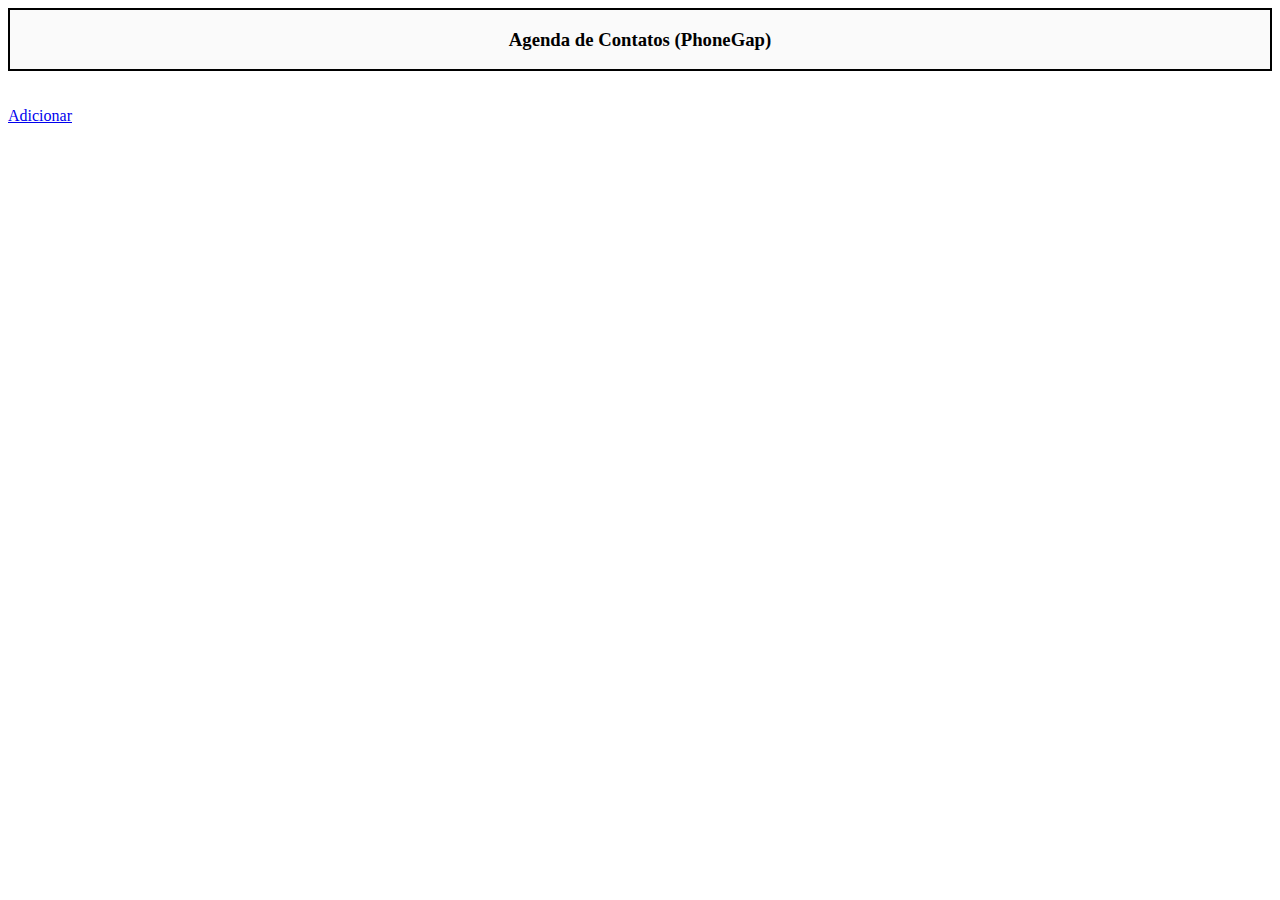
==== index.html @ 17d5a16d "T1" ====
<!DOCTYPE html>
<html>
    <head>
        <title>Agenda de Contatos PhoneGap</title>
        
        <link rel="stylesheet" href="style.css">
        <script src="phonegap.js"></script>
        
        <script>
	        
	        document.addEventListener("deviceready", findContacts, false);
	        
	        function onError(contactError) {
		        alert('onError!');
		    }
         	
         	function onSuccess(contacts) {
		        var txt = ""; 
		        var cel = "";
		        for (var i=0; i<contacts.length; i++) {	
		            txt= txt + " -" + contacts[i].displayName;
		            document.getElementById("retornoUm").innerHTML = "Nome: " + txt;
		            for (var j=0; j<contacts[i].phoneNumbers.length; j++) {
		            	cel= cel + " -" + contacts[i].phoneNumbers[j].value;
		            	document.getElementById("retornoDois").innerHTML = "Celular: " + cel;
		        	}
		        }
		    }
		    
        	function findContacts()
			{
					
		        var options = new ContactFindOptions();
				
				options.multiple=true;     
				filter = ["displayName","phoneNumbers"];   
		      	navigator.contacts.find(filter, onSuccess, onError, options);
						
			}

		</script>

    </head>
    <body>
    	<div id="all">
	    	<div id="title">
	    		<h3>Agenda de Contatos (PhoneGap)</h2>
	        </div>
	        <div id="body">
	        	<br>
	        	<br>
	        	<a href="addContact.html">Adicionar</a>
	        	<br>
				<p id="retornoUm"></p>
				<p id="retornoDois"></p>
	        </div>
        </div>
	</body>
</html>
---- style.css ----
#all{background-color: #FFFFFF;}
#title{background-color: #FAFAFA; border: 2px solid #000000; }
#body{background-color: #FFFFFF;}
h3 {text-align: center;}
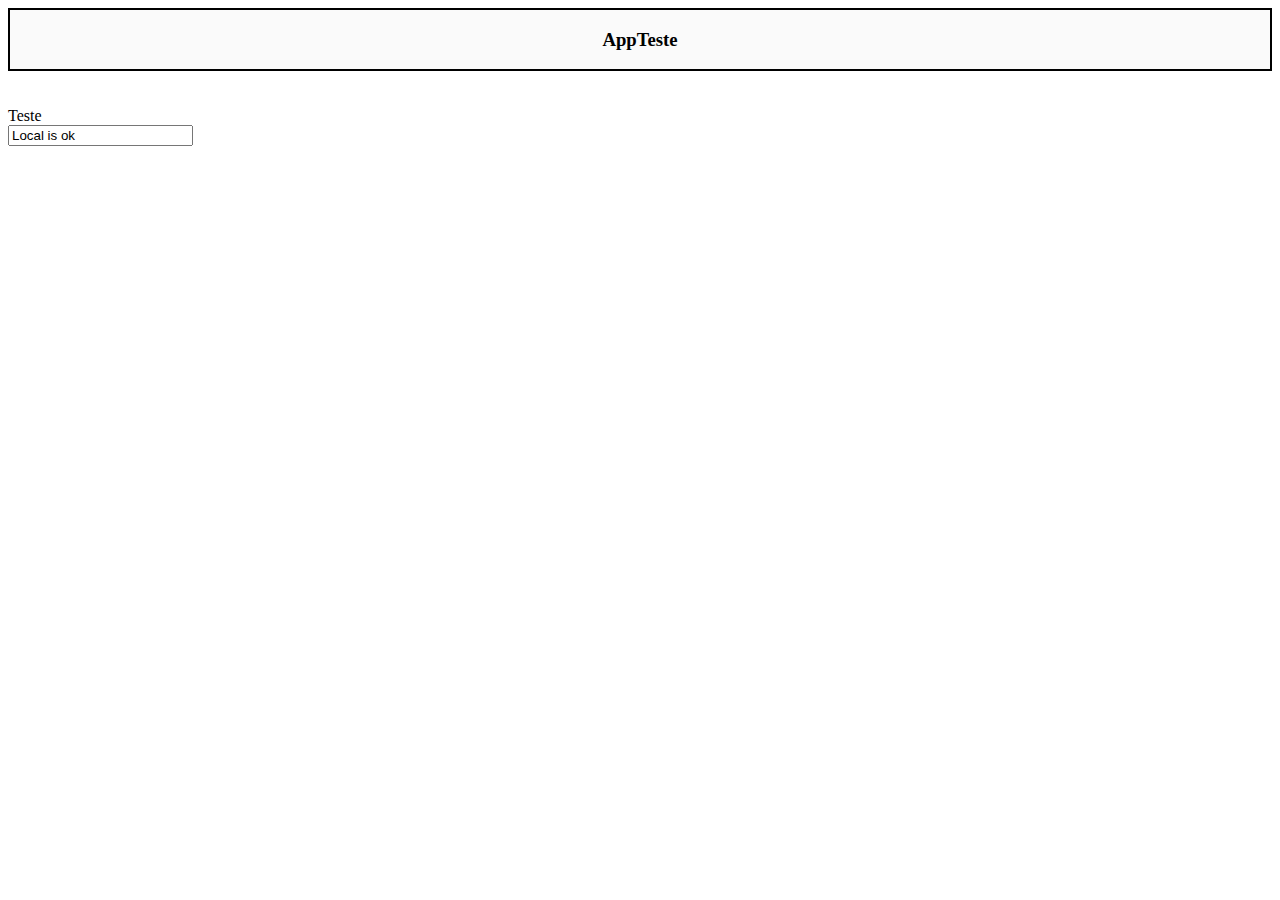
==== commit 0cdd0778: "T1" ====
--- a/index.html
+++ b/index.html
@@ -2,58 +2,37 @@
 <html>
     <head>
         <title>Agenda de Contatos PhoneGap</title>
-        
+        <meta charset="UTF-8">
         <link rel="stylesheet" href="style.css">
         <script src="phonegap.js"></script>
         
         <script>
-	        
-	        document.addEventListener("deviceready", findContacts, false);
-	        
-	        function onError(contactError) {
-		        alert('onError!');
-		    }
-         	
-         	function onSuccess(contacts) {
-		        var txt = ""; 
-		        var cel = "";
-		        for (var i=0; i<contacts.length; i++) {	
-		            txt= txt + " -" + contacts[i].displayName;
-		            document.getElementById("retornoUm").innerHTML = "Nome: " + txt;
-		            for (var j=0; j<contacts[i].phoneNumbers.length; j++) {
-		            	cel= cel + " -" + contacts[i].phoneNumbers[j].value;
-		            	document.getElementById("retornoDois").innerHTML = "Celular: " + cel;
-		        	}
-		        }
-		    }
-		    
-        	function findContacts()
-			{
-					
-		        var options = new ContactFindOptions();
-				
-				options.multiple=true;     
-				filter = ["displayName","phoneNumbers"];   
-		      	navigator.contacts.find(filter, onSuccess, onError, options);
-						
+        	confirm("Teste");
+			function on(){
+				if(window.localStorage){
+					document.getElementById("local").value = "Local is ok";
+				}if(!window.localStorage){
+					document.getElementById("local").value = "Local no ok";
+				}
 			}
-
-		</script>
+        </script>
 
     </head>
     <body>
     	<div id="all">
 	    	<div id="title">
-	    		<h3>Agenda de Contatos (PhoneGap)</h2>
+	    		<h3>AppTeste</h2>
 	        </div>
 	        <div id="body">
 	        	<br>
 	        	<br>
-	        	<a href="addContact.html">Adicionar</a>
+	        		Teste
 	        	<br>
-				<p id="retornoUm"></p>
-				<p id="retornoDois"></p>
+				<input type="text" id="local">
 	        </div>
         </div>
+        <script>
+			on();
+		</script>
 	</body>
 </html>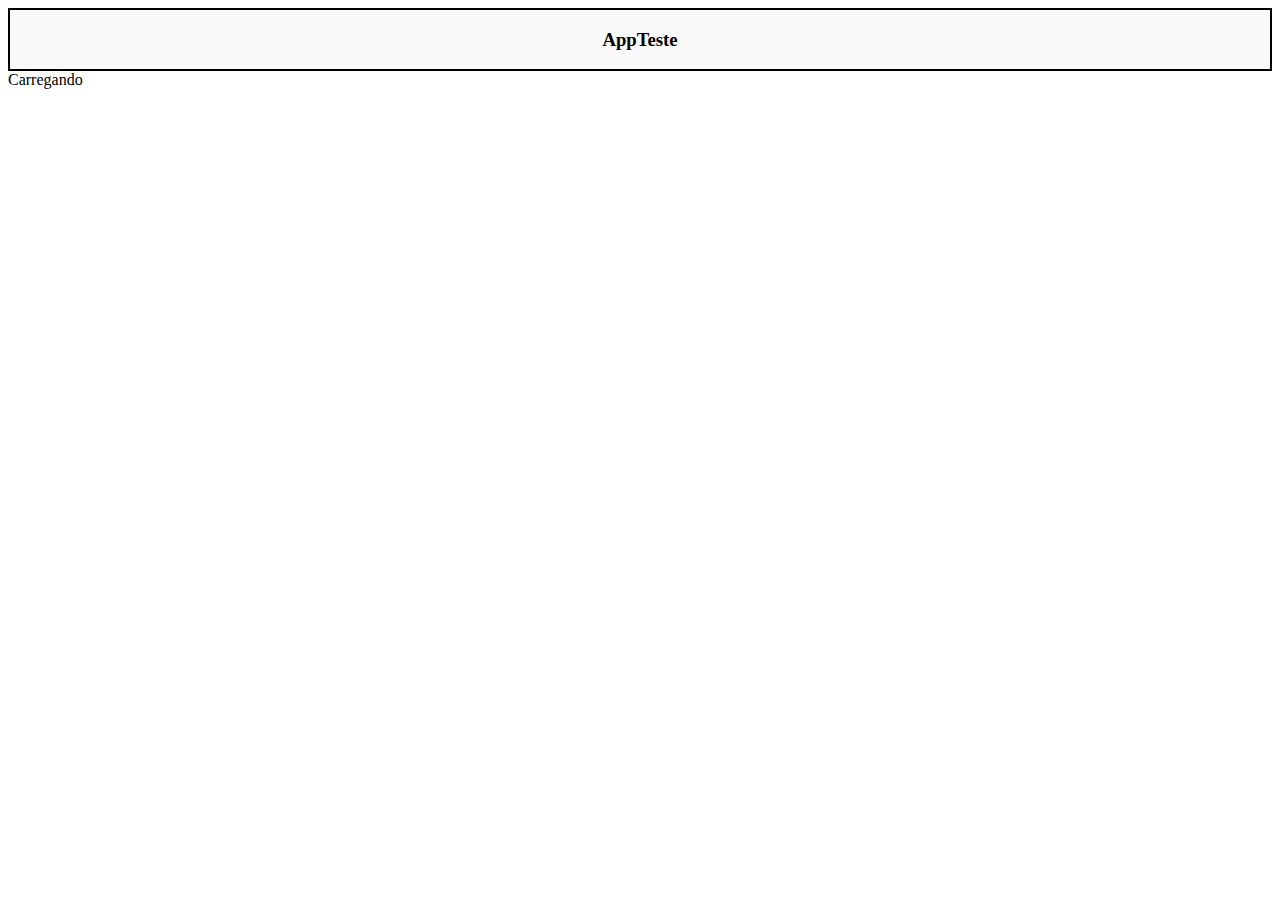
==== commit e58814e1: "T1" ====
--- a/index.html
+++ b/index.html
@@ -4,6 +4,7 @@
         <title>Agenda de Contatos PhoneGap</title>
         <meta charset="UTF-8">
         <link rel="stylesheet" href="style.css">
+        <script src="js/js.js"></script>
         <script src="phonegap.js"></script>
         
         <script>
@@ -33,6 +34,7 @@
         </div>
         <script>
 			on();
+			master2("body","start");
 		</script>
 	</body>
 </html>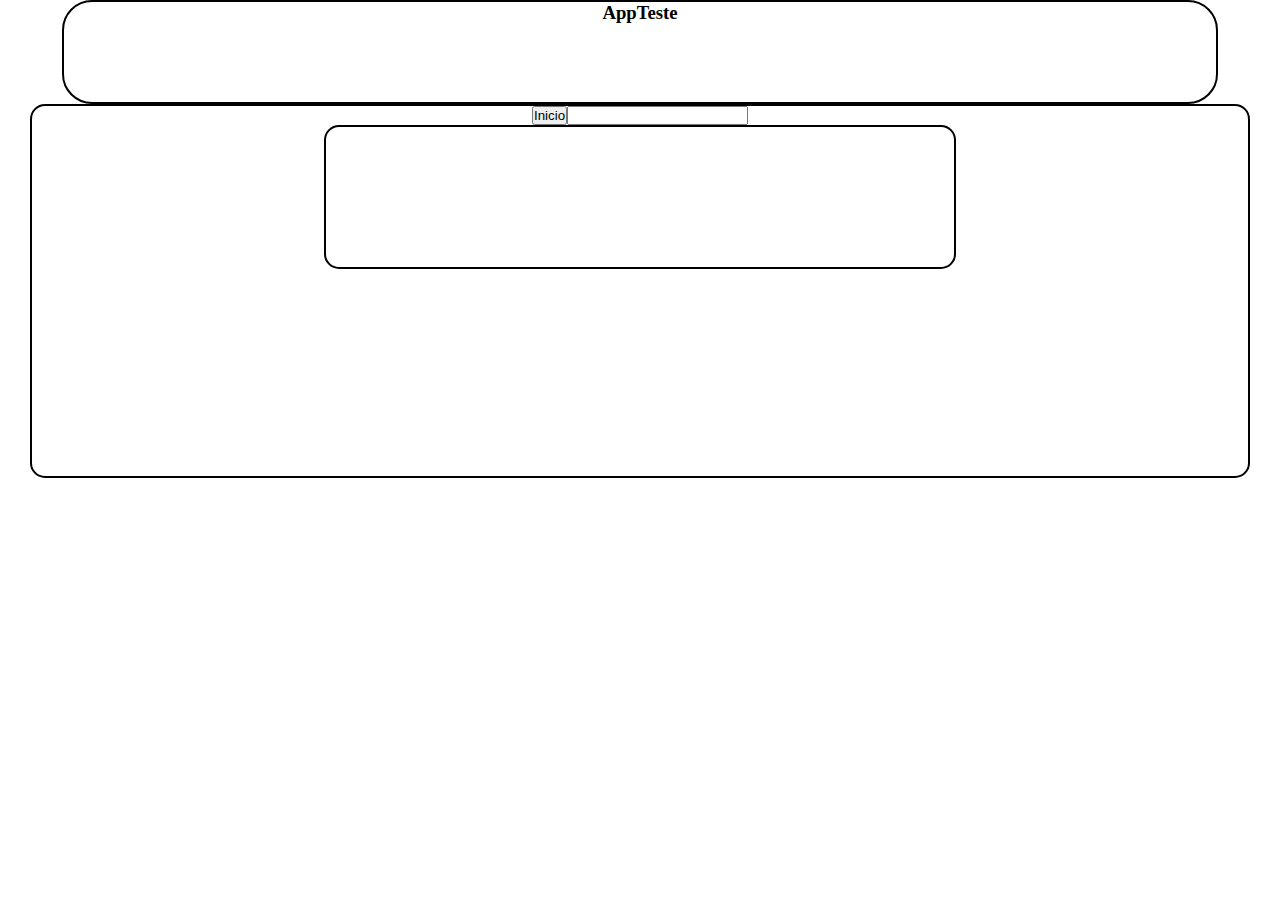
==== commit ba105ff3: "T1" ====
--- a/index.html
+++ b/index.html
@@ -3,7 +3,7 @@
     <head>
         <title>Agenda de Contatos PhoneGap</title>
         <meta charset="UTF-8">
-        <link rel="stylesheet" href="style.css">
+        <link rel="stylesheet" href="css/layout.css">
         <script src="js/js.js"></script>
         <script src="phonegap.js"></script>
         
@@ -20,21 +20,14 @@
 
     </head>
     <body>
-    	<div id="all">
-	    	<div id="title">
-	    		<h3>AppTeste</h2>
-	        </div>
-	        <div id="body">
-	        	<br>
-	        	<br>
-	        		Teste
-	        	<br>
-				<input type="text" id="local">
-	        </div>
-        </div>
-        <script>
-			on();
-			master2("body","start");
-		</script>
+	    <header>
+			<h3>AppTeste</h2>
+		</header>
+		<section>
+			<input type="button" value="Inicio" onClick="on(); master2('body','start');"><input type="text" id="local">
+            <article id="body">
+            	
+            </article>
+		</section>
 	</body>
 </html>--- a/css/layout.css
+++ b/css/layout.css
@@ -0,0 +1,32 @@
+*{
+margin:0px auto;
+padding:0px;
+text-align:center;
+}
+body{
+width:100%;
+}
+h3{
+text-align:center;
+}
+header{
+height:100px;
+width:90%;
+border-radius:30px;
+border:solid 2px #000;
+}
+section{
+width:95%;
+min-height:370px;
+border-radius:15px;
+overflow-y:hidden;
+border:solid 2px #000;
+}
+article{
+width:50%;
+min-height:120px;
+padding:10px;
+margin-bottom:16px;
+border:solid 2px #000;
+border-radius:15px;
+}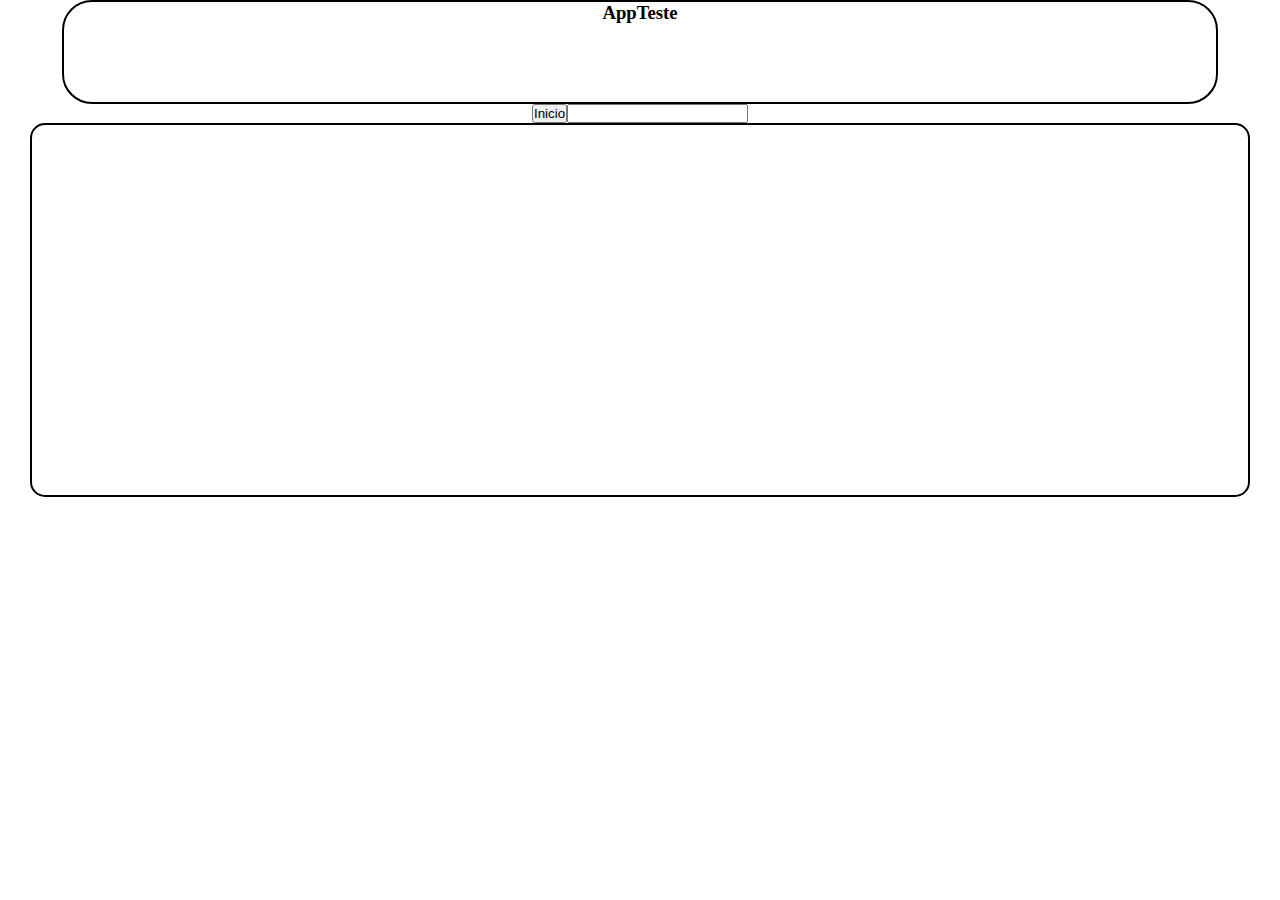
==== commit fb190cf8: "Update index.html" ====
--- a/index.html
+++ b/index.html
@@ -23,11 +23,9 @@
 	    <header>
 			<h3>AppTeste</h2>
 		</header>
-		<section>
-			<input type="button" value="Inicio" onClick="on(); master2('body','start');"><input type="text" id="local">
-            <article id="body">
-            	
-            </article>
+		<input type="button" value="Inicio" onClick="on(); master2('body','start');"><input type="text" id="local">
+		<section id="body">
+			
 		</section>
 	</body>
-</html>+</html>
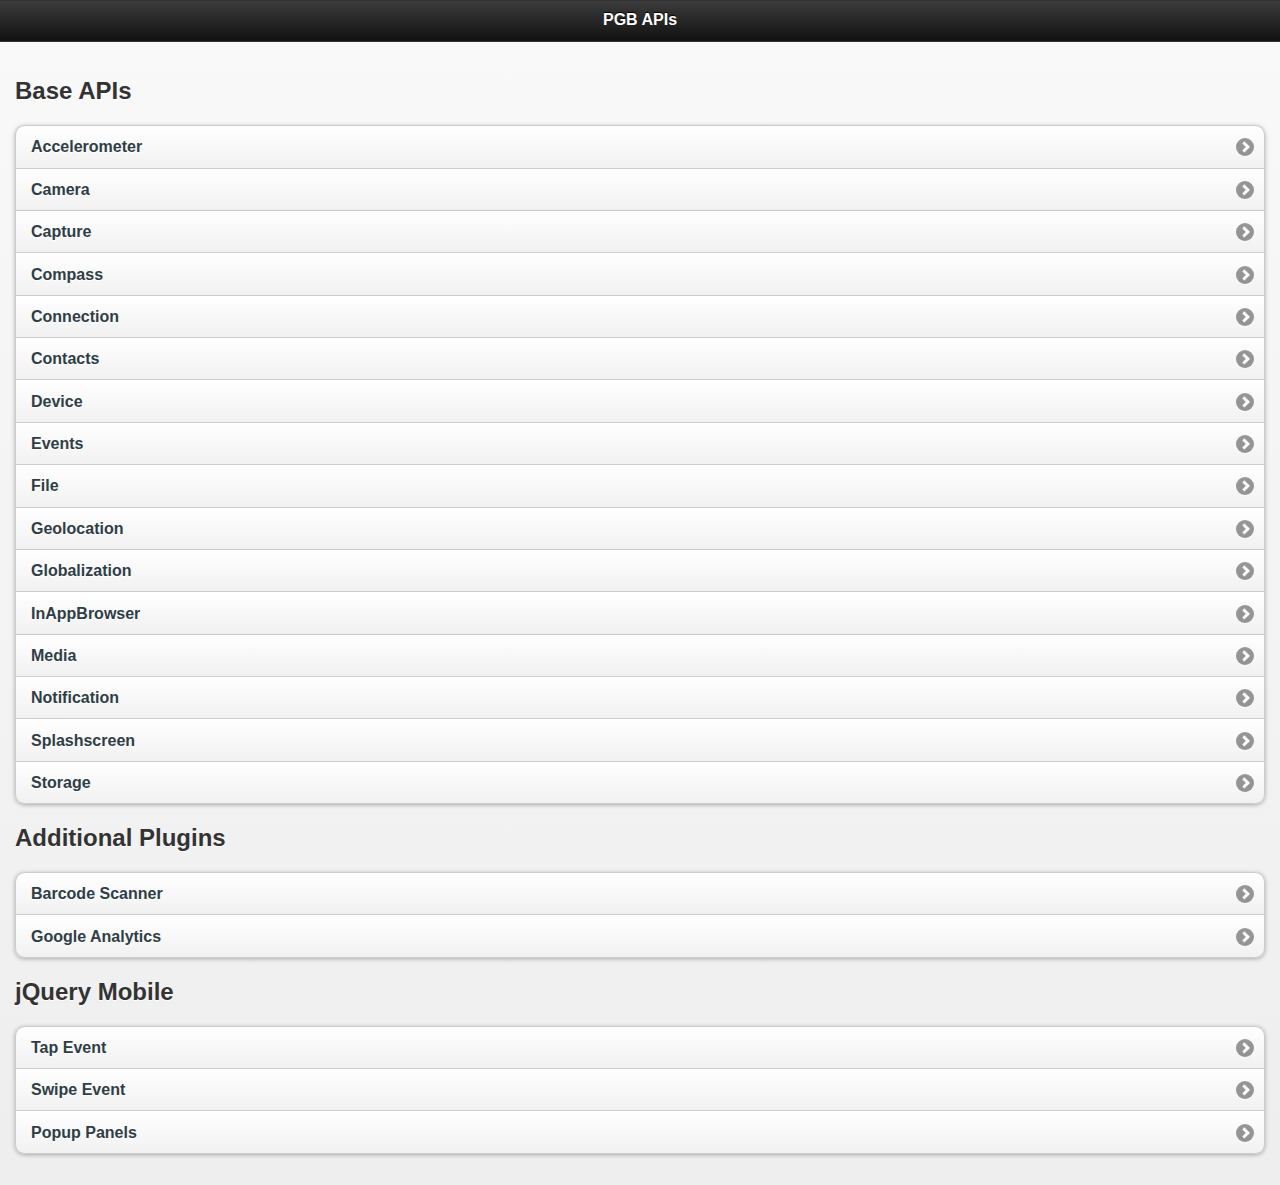
==== commit 35d91aa1: "T1" ====
--- a/index.html
+++ b/index.html
@@ -1,31 +1,112 @@
 <!DOCTYPE html>
 <html>
     <head>
-        <title>Agenda de Contatos PhoneGap</title>
+        <title>PGB Kitchen Sink</title>
         <meta charset="UTF-8">
-        <link rel="stylesheet" href="css/layout.css">
-        <script src="js/js.js"></script>
-        <script src="phonegap.js"></script>
+        <meta name="viewport" content="width=device-width, initial-scale=1">
+        <link rel="stylesheet" href="css/jquery.mobile.1.2.min.css" />         
+		<link rel="stylesheet" href="css/style.css" />         
         
-        <script>
-        	confirm("Teste");
-			function on(){
-				if(window.localStorage){
-					document.getElementById("local").value = "Local is ok";
-				}if(!window.localStorage){
-					document.getElementById("local").value = "Local no ok";
+        <script src="js/jquery.1.8.2.min.js" type="text/javascript"></script>
+		<script src="js/jquery.mobile.1.2.min.js"></script>        
+        <script type="text/javascript" charset="utf-8" src="cordova.js"></script>
+		<script type="text/javascript" charset="utf-8" src="barcodescanner.js"></script>
+		<script src="GAPlugin.js"></script>
+		<script src="PushNotification.js"></script>
+		
+		<script type="text/javascript" charset="utf-8">
+						
+			//var baseUrl = 'http://grappsmobile.com/grtv/';
+			
+			$(function() {
+				// on exit
+				// gaPlugin.exit(nativePluginResultHandler, nativePluginErrorHandler);
+			});
+			
+			var gaPlugin;
+			document.addEventListener("deviceready", myDeviceReadyListener, false);
+			
+			function myDeviceReadyListener() {			
+				gaPlugin = window.plugins.gaPlugin;
+				gaPlugin.init(gaSuccess, gaError, "UA-23823097-4", 10);
+				//23823097-4 <-- web property
+				//23823097-3 <-- app property
+			} 
+			
+			function gaSuccess() {
+				try
+				{
+					gaPlugin.trackPage( nativePluginResultHandler, nativePluginErrorHandler, "index.html");
+					$("#gaResults").html("<span class='success'>GA tracked pageview!</span>");
+					$("#pageHome ul li a").off("click").on("click", function() {
+						gaPlugin.trackPage( nativePluginResultHandler, nativePluginErrorHandler, $(this).attr("href") );
+					});
+				} catch (e) {
+					$("#gaResults").html("<span class='error'>GA could not track pageview - " + e + "</span>");
 				}
 			}
-        </script>
-
+			
+			function gaError() {
+				$("#gaResults").append("<span class='error'>GA error</span>");
+			}
+			
+			function nativePluginResultHandler(obj) {
+				$("#gaResults").append("<br /><span class='warn'>GA Plugin Result - ");
+				if (obj != undefined) {
+					$("#gaResults").append(obj);
+				}
+				$("#gaResults").append("</span>");
+			}
+			
+			function nativePluginErrorHandler() {
+				$("#gaResults").append("<span class='error'>GA Plugin Error Result</span>");
+			}
+		</script>
+		
     </head>
     <body>
-	    <header>
-			<h3>AppTeste</h2>
-		</header>
-		<input type="button" value="Inicio" onClick="on(); master2('body','start');"><input type="text" id="local">
-		<section id="body">
-			
-		</section>
-	</body>
-</html>
+
+		<div data-role="page" id="pageHome" data-cache="never">
+			<div data-role="header">
+				<h1>PGB APIs</h1>
+			</div><!-- /header -->
+
+			<div data-role="content">	
+				<h2>Base APIs</h2>
+				<ul data-role="listview" data-inset="true">
+					<li><a href="accelerometer.html">Accelerometer</a></li>
+					<li><a href="camera.html">Camera</a></li>
+					<li><a href="capture.html">Capture</a></li>
+					<li><a href="compass.html">Compass</a></li>
+					<li><a href="connection.html">Connection</a></li>
+					<li><a href="contacts.html">Contacts</a></li>
+					<li><a href="device.html">Device</a></li>
+					<li><a href="events.html">Events</a></li>
+					<li><a href="file.html">File</a></li>
+					<li><a href="geolocation.html">Geolocation</a></li>
+					<li><a href="globalization.html">Globalization</a></li>
+					<li><a href="inappbrowser.html">InAppBrowser</a></li>
+					<li><a href="media.html">Media</a></li>
+					<li><a href="notification.html">Notification</a></li>
+					<li><a href="splashscreen.html">Splashscreen</a></li>
+					<li><a href="storage.html">Storage</a></li>
+				</ul>
+				<h2>Additional Plugins</h2>
+				<ul data-role="listview" data-inset="true">
+					<li><a href="barcode.html">Barcode Scanner</a></li>
+					<li><a href="google_analytics.html">Google Analytics</a></li>
+				</ul>
+				<div id="gaResults" style="display:none;"></div>
+				<h2>jQuery Mobile</h2>
+				<ul data-role="listview" data-inset="true">
+					<li><a href="jquery_tap.html">Tap Event</a></li>
+					<li><a href="jquery_swipe.html">Swipe Event</a></li>
+					<li><a href="jquery_popup_panels.html">Popup Panels</a></li>
+				</ul>
+
+			</div><!-- /content -->
+
+		</div><!-- /page -->
+    	
+    </body>
+</html>--- a/css/style.css
+++ b/css/style.css
@@ -0,0 +1,33 @@
+.error {
+	color: red;
+}
+
+.warn {
+	color: orange;
+}
+
+.success {
+	color: green;
+}
+
+.center {
+	margin-left: auto;
+	margin-right: auto;
+}
+
+
+#popupPanel-popup {
+    right: 0 !important;
+    left: auto !important;
+}
+#popupPanel {
+    width: 200px;
+    border: 1px solid #000;
+    border-right: none;
+    background: rgba(0,0,0,.5);
+    margin: -1px 0;
+	height: 100%;
+}
+#popupPanel .ui-btn {
+    margin: 2em 15px;
+}